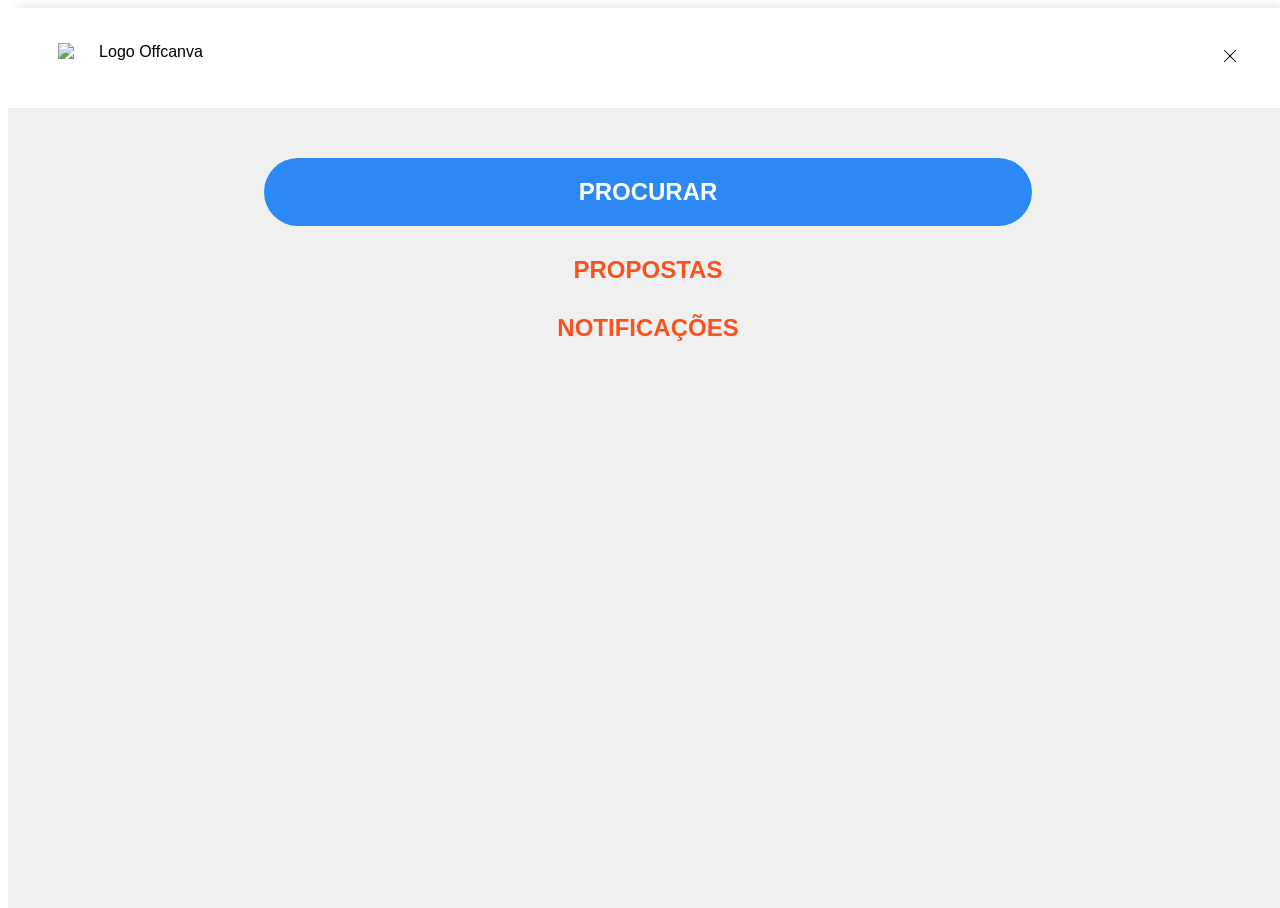
==== src/views/contratante/HistoricoProposta/index.html @ c1af7ad2 "fix: :art: correção tabela" ====
<!DOCTYPE html>
<html lang="pt-br">
 
<head>
 
    <!-- Tituloda Página - SEO -->
    <title>Histórico de Propostas | Trabalho Amigo</title>
    <!-- Descrição da Página - SEO -->
    <meta name="description" content="Crie sua Conta">
 
    <!-- Metas tags de configurações das páginas -->
    <meta charset='utf-8'>
    <meta http-equiv='X-UA-Compatible' content='IE=edge'>
    <meta name='viewport' content='width=device-width, initial-scale=1'>
 
    <!-- Importação do Icone do Projeto -->
    <link rel="icon" href="../../favicon.ico" type="image/x-icon">
 
    <!-- Tags Globais do projeto -->
    <script src="../../../../app.js" defer></script>
    <!--<link rel="stylesheet" href="../../../../app.css">-->
 
    <!-- Tags Especificas de cada página-->
    <link rel="stylesheet" href="../../../../public/css/contrante/HistoricoProposta.css">
 
    <!-- Importação da bibliotecas -->
    <script src="https://code.jquery.com/jquery-3.7.1.min.js"
        integrity="sha256-/JqT3SQfawRcv/BIHPThkBvs0OEvtFFmqPF/lYI/Cxo=" crossorigin="anonymous"></script>
    <script src="https://cdn.jsdelivr.net/npm/sweetalert2@11"></script>
 
</head>
 
<body>
   
    <!-- =================================      TOPO      =================================-->
 
    <section id="popup-profile">
        <header class="topo-popup-profile">
            <img src="../../../../public/img/user_profile.png" alt="USER PROFILE">
            <h2 class="name-user">Vitor Gabriel</h2>
        </header>
        <hr class="small-line">
        <div class="list-links">
            <a class="link" href="#">
                <svg xmlns="http://www.w3.org/2000/svg" width="22" height="22" fill="currentColor"
                    class="bi bi-person-fill" viewBox="0 0 16 16">
                    <path d="M3 14s-1 0-1-1 1-4 6-4 6 3 6 4-1 1-1 1zm5-6a3 3 0 1 0 0-6 3 3 0 0 0 0 6" />
                </svg>
                Meu Perfil
            </a>
            <a class="link" href="#">
                <svg xmlns="http://www.w3.org/2000/svg" width="22" height="22" fill="currentColor"
                    class="bi bi-gear-fill" viewBox="0 0 16 16">
                    <path
                        d="M9.405 1.05c-.413-1.4-2.397-1.4-2.81 0l-.1.34a1.464 1.464 0 0 1-2.105.872l-.31-.17c-1.283-.698-2.686.705-1.987 1.987l.169.311c.446.82.023 1.841-.872 2.105l-.34.1c-1.4.413-1.4 2.397 0 2.81l.34.1a1.464 1.464 0 0 1 .872 2.105l-.17.31c-.698 1.283.705 2.686 1.987 1.987l.311-.169a1.464 1.464 0 0 1 2.105.872l.1.34c.413 1.4 2.397 1.4 2.81 0l.1-.34a1.464 1.464 0 0 1 2.105-.872l.31.17c1.283.698 2.686-.705 1.987-1.987l-.169-.311a1.464 1.464 0 0 1 .872-2.105l.34-.1c1.4-.413 1.4-2.397 0-2.81l-.34-.1a1.464 1.464 0 0 1-.872-2.105l.17-.31c.698-1.283-.705-2.686-1.987-1.987l-.311.169a1.464 1.464 0 0 1-2.105-.872zM8 10.93a2.929 2.929 0 1 1 0-5.86 2.929 2.929 0 0 1 0 5.858z" />
                </svg>
                Configurações
            </a>
            <a class="link" href="#">
                <svg xmlns="http://www.w3.org/2000/svg" width="22" height="22" fill="currentColor"
                    class="bi bi-question-circle-fill" viewBox="0 0 16 16">
                    <path
                        d="M16 8A8 8 0 1 1 0 8a8 8 0 0 1 16 0M5.496 6.033h.825c.138 0 .248-.113.266-.25.09-.656.54-1.134 1.342-1.134.686 0 1.314.343 1.314 1.168 0 .635-.374.927-.965 1.371-.673.489-1.206 1.06-1.168 1.987l.003.217a.25.25 0 0 0 .25.246h.811a.25.25 0 0 0 .25-.25v-.105c0-.718.273-.927 1.01-1.486.609-.463 1.244-.977 1.244-2.056 0-1.511-1.276-2.241-2.673-2.241-1.267 0-2.655.59-2.75 2.286a.237.237 0 0 0 .241.247m2.325 6.443c.61 0 1.029-.394 1.029-.927 0-.552-.42-.94-1.029-.94-.584 0-1.009.388-1.009.94 0 .533.425.927 1.01.927z" />
                </svg>
                Ajuda
            </a>
        </div>
        <hr class="small-line">
        <a class="link link-child-logout" href="#">
            <svg xmlns="http://www.w3.org/2000/svg" width="22" height="22" fill="currentColor"
                class="bi bi-door-open-fill" viewBox="0 0 16 16">
                <path
                    d="M1.5 15a.5.5 0 0 0 0 1h13a.5.5 0 0 0 0-1H13V2.5A1.5 1.5 0 0 0 11.5 1H11V.5a.5.5 0 0 0-.57-.495l-7 1A.5.5 0 0 0 3 1.5V15zM11 2h.5a.5.5 0 0 1 .5.5V15h-1zm-2.5 8c-.276 0-.5-.448-.5-1s.224-1 .5-1 .5.448.5 1-.224 1-.5 1" />
            </svg>
            SAIR
        </a>
    </section>
 
    <section id="offCanva-mobile">
        <header class="headerOffCanva">
            <img src="../../../../public/img/Topo-logo.png" alt="Logo Offcanva">
            <div class="openMenuTopo" class="close-btn">
                <svg xmlns="http://www.w3.org/2000/svg" width="16" height="16" fill="currentColor" class="bi bi-x-lg"
                    viewBox="0 0 16 16">
                    <path
                        d="M2.146 2.854a.5.5 0 1 1 .708-.708L8 7.293l5.146-5.147a.5.5 0 0 1 .708.708L8.707 8l5.147 5.146a.5.5 0 0 1-.708.708L8 8.707l-5.146 5.147a.5.5 0 0 1-.708-.708L7.293 8z" />
                </svg>
            </div>
        </header>
        <div class="content-offcanva">
            <a href="../ListagemServicos/">
                PROCURAR
            </a>
            <a href="#">
                PROPOSTAS
            </a>
            <a href="#">
                NOTIFICAÇÕES
            </a>
        </div>
    </section>
 
    <header id="site-topo">
        <div class="logo-box">
            <img class="logo" src="../../../../public/img/Topo-logo.png" alt="Logo Trabalho Amigo">
        </div>
        <nav class="navigation-box">
            <div class="links-box">
                <a class="link-element" href="#">
                    <img src="../../../../public/img/Icon-document.png" alt="Icon Propostas">
                    Propostas
                </a>
                <a class="link-element" href="../ListagemServicos/">
                    <img src="../../../../public/img/Icon-search.png" alt="Icon Procurar">
                    Procurar
                </a>
                <a class="link-element" href="#">
                    <img src="../../../../public/img/Icon-notification.png" alt="Icon Notificações">
                    Notificações
                </a>
            </div>
            <div class="userProfile-circle">
                <img src="../../../../public/img/UserProfile-default.png" alt="Imagem de Usuário Padrão">
                <img src="../../../../public/img/Topo-User-More.png" alt="Btn Mais informações">
            </div>
            <div class="openMenuTopo menu-mobile">
                <svg xmlns="http://www.w3.org/2000/svg" width="32" height="32" fill="currentColor" class="bi bi-list"
                    viewBox="0 0 16 16">
                    <path fill-rule="evenodd"
                        d="M2.5 12a.5.5 0 0 1 .5-.5h10a.5.5 0 0 1 0 1H3a.5.5 0 0 1-.5-.5m0-4a.5.5 0 0 1 .5-.5h10a.5.5 0 0 1 0 1H3a.5.5 0 0 1-.5-.5m0-4a.5.5 0 0 1 .5-.5h10a.5.5 0 0 1 0 1H3a.5.5 0 0 1-.5-.5" />
                </svg>
            </div>
        </nav>
    </header
 
    <!-- ================================================================================== -->
    <section id="ListagemServico">
 
        <h3>← Histórico de propostas</h3>
 
        <table>
           <tr>
                <th>ID</th>
                <th>Data de envio</th>
                <th>Titulo</th>
                <th>Valor</th>
                <th>Status</th>
            </tr>
            <tr>
                <td>1</td>
                <td>06/05/2024</td>
                <td>Troca de Dijuntores</td>
                <td>R$ 25,80</td>
                <td><button class="button">Aceito </button></td>
            </tr>
           <tr>
                <td>2</td>
                <td>04/05/2024</td>
                <td>Conserto de Janelas</td>
                <td>R$ 55,73</td>
                <td><button class="button-finalizado">Finalizado</button></td>
            </tr>
            <tr>
                <td>3</td>
                <td>03/05/2024</td>
                <td>Trocar Tomadas</td>
                <td>R$ 115,00</td>
                <td><button class="button-espera">Em espera</button></td>
            </tr>
            <tr>
                <td>4</td>
                <td>01/05/2024</td>
                <td>Pintura de Quadros</td>
                <td>R$ 34,70</td>
                <td><button class="button-finalizado">Finalizado</button></td>
            </tr>
            <tr>
                <td>5</td>
                <td>28/04/2024</td>
                <td>Analista de Dados</td>
                <td>R$ 36,20</td>
                <td><button class="button">Aceito </button></td>
            </tr>
            <tr>
                <td>6</td>
                <td>13/04/2024</td>
                <td>Conserto de Janelas</td>
                <td>R$ 93.75</td>
                <td><button class="button-finalizado">Finalizado</button></td>
            </tr>
        </table>
    </section>
</body>
 
</html>
---- public/css/contrante/HistoricoProposta.css ----
body {
    font-family: Arial, Helvetica, sans-serif;
}
 
table {
 
    border-collapse: collapse;
    margin-top: 20px;
}
 
th{
    text-align: left;
    padding: 8px;
}
 
tr:nth-child(even) {
    background-color: #f2f2f2;
}
 
td{
    border: solid 1px black;
    width: 800px;
}
 
/*Fim*/
 
th {
    background-color: #4CAF50;
    color: white;
}
 
.button {
    background-color: #4CAF50;
    border: none;
    color: white;
    padding: 10px 20px;
    text-align: center;
    text-decoration: none;
    display: inline-block;
    font-size: 14px;
    margin: 4px 2px;
    cursor: pointer;
}
 
.button-finalizado {
    background-color: #ddd;
    border: none;
    color: black;
    padding: 10px 20px;
    text-align: center;
    text-decoration: none;
    display: inline-block;
    font-size: 14px;
    margin: 4px 2px;
    cursor: pointer;
}
 
.button-espera {
    background-color: #ffb8b8;
    border: none;
    color: black;
    padding: 10px 20px;
    text-align: center;
    text-decoration: none;
    display: inline-block;
    font-size: 14px;
    margin: 4px 2px;
    cursor: pointer;
}
 
#site-topo {
    background: #F8F8F8;
    padding: 25px 50px;
    display: flex;
    justify-content: space-between;
    box-shadow: 10px 0 10px rgba(0, 0, 0, 0.151);
}
#site-topo .logo-box {
    width: 200px;
    height: 30px;
    margin-top: 5px;
}
#site-topo .logo {
    width: 100%;
    height: 100%;
}
#site-topo .navigation-box {
    display: flex;
    justify-content: space-between;
    gap: 20px;
}
#site-topo .links-box {
    display: flex;
    justify-content: space-between;
    gap: 15px;
}
#site-topo .link-element {
    display: flex;
    justify-content: space-between;
    align-items: center;
    gap: 10px;
    font-weight: 600;
    font-size: 20px;
    color: #FA511D;
    text-decoration: none;
}
#site-topo .link-element img {
    width: 28px;
    height: 28px;
}
#site-topo .userProfile-circle {
    display: flex;
    justify-content: space-between;
    align-items: center;
    gap: 10px;
    cursor: pointer;
}
.menu-mobile {
    display: flex;
    justify-content: center;
    align-items: center;
    display: none;
    cursor: pointer;
}
@media screen and ( max-width: 950px ) {
    #site-topo .links-box,
    #site-topo .userProfile-circle {
        display: none !important;
    }
    .menu-mobile {
        display: flex;
    }
}
#offCanva-mobile {
    position: absolute;
    background: #f0f0f0;
    width: 100%;
    height: 100%;
    display: flex;
    flex-direction: column;
    text-align: center;
    height: 100vh;
    z-index: 999;
}
#offCanva-mobile .headerOffCanva {
    background: #fff;
    width: calc(100% - 100px);
    height: 100px;
    display: flex;
    justify-content: space-between;
    align-items: center;
    padding: 0 50px;
}
#offCanva-mobile .headerOffCanva img {
    width: 170px;
    height: 30px;
}
#offCanva-mobile .content-offcanva {
    padding: 50px 0;
    display: flex;
    flex-direction: column;
    row-gap: 30px;
}
#offCanva-mobile .content-offcanva a {
    font-weight: 700;
    font-size: 24px;
    text-decoration: none;
    color: #FA511D;
}
#offCanva-mobile .content-offcanva a:first-child {
    background: #2B88F4;
    color: #fff;
    padding: 20px 0;
    border-radius: 500px;
    width: 60%;
    margin-left: 50%;
    transform: translateX(-50%);
}
#popup-profile {
    position: absolute;
    right: 70px;
    top: 90px;
    display: flex;
    flex-direction: column;
    background: #fff;
    border: 1px solid rgba(156, 156, 156, 0.171);
    box-shadow: 0 0 10px rgba(0, 0, 0, 0.158);
    border-radius: 12px;
    padding: 10px 10px;
    z-index: 999;
}
#popup-profile .topo-popup-profile{
    display: flex;
    justify-content: center;
    gap: 15px;
    align-items: center;
}
#popup-profile .name-user {
    font-weight: 700;
    font-size: 18px;
    color: #333232;
}
#popup-profile .topo-popup-profile img {
    width: 45px;
    height: 45px;
}
#popup-profile .small-line {
    width: 100%;
    border: .1px solid rgba(173, 173, 173, 0.397);
}
#popup-profile .list-links {
    display: flex;
    flex-direction: column;
    row-gap: 10px;
    margin-top: 20px;
}
#popup-profile .link {
    font-size: 16px;
    font-weight: 600;
    color: #525151;
    text-decoration: none;
    display: flex;
    gap: 10px;
    align-items: center;
    padding: 5px 10px;
    border-radius: 4px;
}
#popup-profile .link:hover {
    background: #fa511d34;
    transition: .33s;
}
#popup-profile .link-child-logout {
    color: #FA511D;
}
#site-rodape {
    position: relative;
    bottom: 0;
    background: #F8EFF8;
    width: calc(100% - 100px);
    padding: 40px 50px;
    display: flex;
    flex-direction: column;
}
#site-rodape .topo-rodape {
    display: flex;
    justify-content: space-between;
}
#site-rodape .topo-rodape .logo {
    width: 170px;
    height: 30px;
}
#site-rodape .navigation-social {
    display: flex;
    justify-content: space-between;
    gap: 15px;
}
#site-rodape .navigation-social img {
    width: 45px;
    height: 45px;
    cursor: pointer;
    transition: .33s;
}
#site-rodape .navigation-social img:hover {
    transform: scale(1.1);
}
#site-rodape .bar-long {
    margin: 30px 0;
    width: 100%;
    border: 1px solid rgba(0, 0, 0, 0.075);
}
#site-rodape .d-flex {
    display: flex;
    justify-content: space-between;
    gap: 50px;
}
#site-rodape .item {
    width: 50%;
    display: flex;
    flex-direction: column;
    row-gap: 20px;
}
#site-rodape .item .titulo {
    font-weight: 800;
    font-size: 22px;
    color: #FA511D;
}
#site-rodape .item .list-itens {
    display: flex;
    flex-direction: column;
    row-gap: 15px;
}
#site-rodape .item .list-itens .itens-links {
    text-decoration: none;
    font-size: 18px;
    font-weight: 500;
    color: #686868;
}
#site-rodape .d-flex-footer {
    display: flex;
    justify-content: start;
}
#site-rodape .d-flex-footer .copy {
    font-size: 16px;
    font-weight: 500;
    color: #686868;
}
@media screen and (max-width:850px) {
    .d-flex {
        display: grid !important;
        grid-template-columns: 1fr;
    }
    #site-rodape .item:nth-child(3) {
        display: none;
    }
}
@media screen and (max-width:500px) {
    .topo-rodape {
        flex-direction: column;
        row-gap: 60px;
    }
    .navigation-social {
        width: 20%;
    }
    #site-rodape .item {
        width: 100%;
    }
    .list-itens {
        row-gap: 5px;
    }
    #site-rodape {
        padding: 40px 20px;
        width: calc(100% - 40px);
    }
}
.swiper-container {
    width: 100%;
    overflow: hidden;
    position: relative;
    margin-top: 20px;
}
 
.swiper-wrapper {
    display: flex;
    margin-bottom: 50px;
}
 
.swiper-slide {
    flex-shrink: 0;
    width: 100%;
    padding: 20px;
    box-sizing: border-box;
    text-align: center;
}
 
.swiper-button-prev,
.swiper-button-next {
    position: absolute;
    top: 50%;
    transform: translateY(-50%);
    width: 40px;
    height: 40px;
    color: #fff;
    cursor: pointer;
}
 
.swiper-button-prev {
    left: 0;
}
 
.swiper-button-next {
    right: 0;
}  
.hidden {
    display: none !important;
}
.high-contrast {
    background-color: #000 !important;
    color: #fff !important;
}
.high-contrast a {
    color: #0f0 !important;
}
 
::-webkit-scrollbar-track {
    background-color: #F4F4F4;
}
::-webkit-scrollbar {
    width: 6px;
    background: #F4F4F4;
}
::-webkit-scrollbar-thumb {
    background: #1f6feb;
}
.disabled-campo {
    background: rgba(94, 94, 94, 0.116) !important;
}
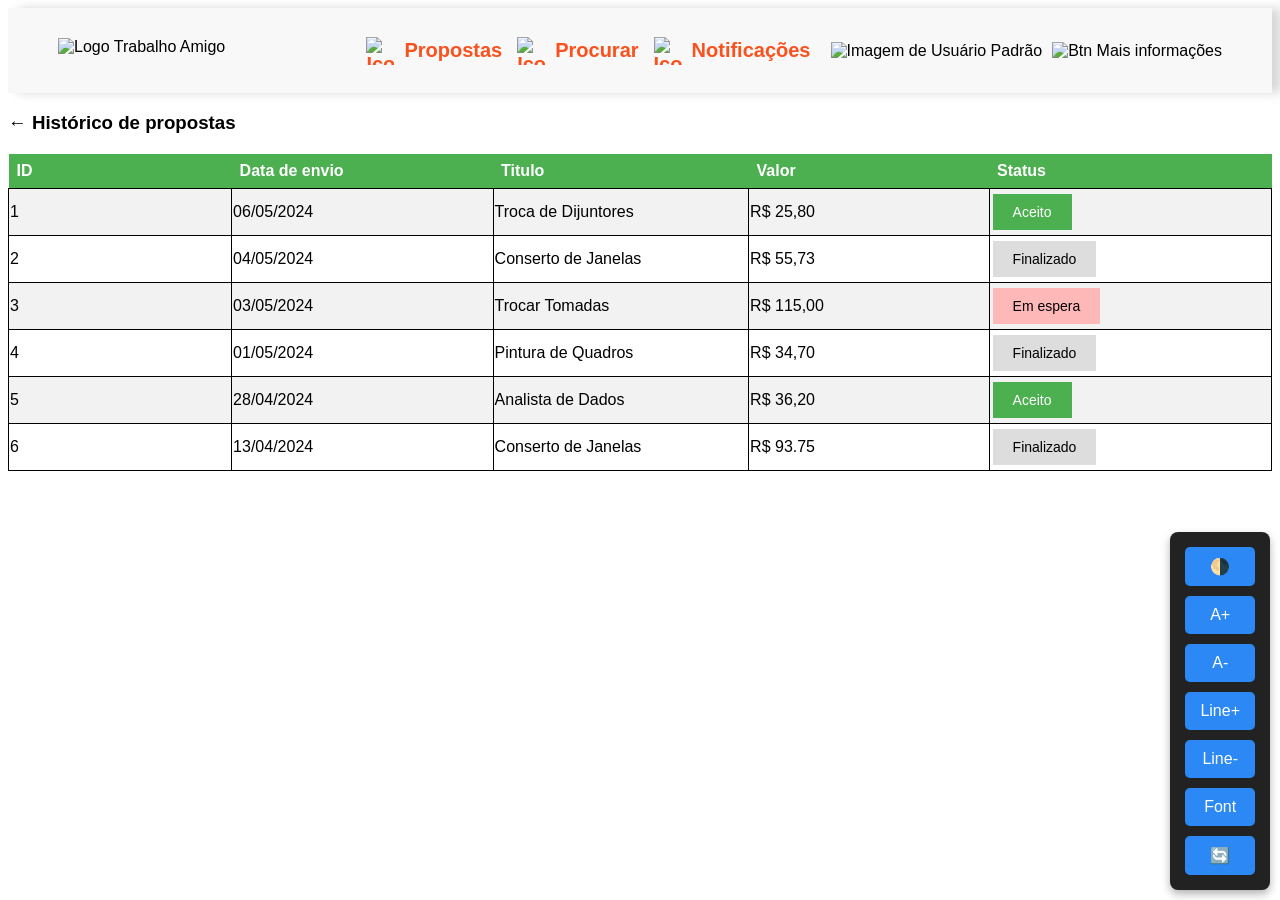
==== commit 47c211dc: "inicia listagem" ====
--- a/src/views/contratante/HistoricoProposta/index.html
+++ b/src/views/contratante/HistoricoProposta/index.html
@@ -133,7 +133,6 @@
         </nav>
     </header
  
-    <!-- ================================================================================== -->
     <section id="ListagemServico">
  
         <h3>← Histórico de propostas</h3>
--- a/app.css
+++ b/app.css
@@ -0,0 +1,376 @@
+@import url('https://fonts.googleapis.com/css2?family=Montserrat:ital,wght@0,100..900;1,100..900&display=swap');
+
+h1,
+h2,
+h3,
+h4,
+h5,
+p,
+a,
+td {
+    all: unset;
+    font-family: 'Montserrat', Arial, Helvetica, sans-serif;
+}
+
+body, html {
+    margin: 0;
+    padding: 0;
+}
+
+a {
+    cursor: pointer;
+}
+
+/* ======================================================================================== */
+/*                                        Topo do site                                      */
+/* ======================================================================================== */
+
+#site-topo {
+    background: #F8F8F8;
+    padding: 25px 50px;
+    display: flex;
+    justify-content: space-between;
+    box-shadow: 10px 0 10px rgba(0, 0, 0, 0.151);
+}
+#site-topo .logo-box {
+    width: 200px;
+    height: 30px;
+    margin-top: 5px;
+}
+#site-topo .logo {
+    width: 100%;
+    height: 100%;
+}
+#site-topo .navigation-box {
+    display: flex;
+    justify-content: space-between;
+    gap: 20px;
+}
+#site-topo .links-box {
+    display: flex;
+    justify-content: space-between;
+    gap: 15px;
+}
+#site-topo .link-element {
+    display: flex;
+    justify-content: space-between;
+    align-items: center;
+    gap: 10px;
+    font-weight: 600;
+    font-size: 20px;
+    color: #FA511D;
+    text-decoration: none;
+}
+#site-topo .link-element img {
+    width: 28px;
+    height: 28px;
+}
+#site-topo .userProfile-circle {
+    display: flex;
+    justify-content: space-between;
+    align-items: center;
+    gap: 10px;
+    cursor: pointer;
+}
+.menu-mobile {
+    display: flex;
+    justify-content: center;
+    align-items: center;
+    display: none;
+    cursor: pointer;
+}
+@media screen and ( max-width: 950px ) {
+    #site-topo .links-box,
+    #site-topo .userProfile-circle {
+        display: none !important;
+    }
+    .menu-mobile {
+        display: flex;
+    }
+}
+#offCanva-mobile {
+    position: absolute;
+    background: #f0f0f0;
+    width: 100%;
+    height: 100%;
+    display: flex;
+    flex-direction: column;
+    text-align: center;
+    height: 100vh;
+    z-index: 999;
+}
+#offCanva-mobile .headerOffCanva {
+    background: #fff;
+    width: calc(100% - 100px);
+    height: 100px;
+    display: flex;
+    justify-content: space-between;
+    align-items: center;
+    padding: 0 50px;
+}
+#offCanva-mobile .headerOffCanva img {
+    width: 170px;
+    height: 30px;
+}
+#offCanva-mobile .content-offcanva {
+    padding: 50px 0;
+    display: flex;
+    flex-direction: column;
+    row-gap: 30px;
+}
+#offCanva-mobile .content-offcanva a {
+    font-weight: 700;
+    font-size: 24px;
+    text-decoration: none;
+    color: #FA511D;
+}
+#offCanva-mobile .content-offcanva a:first-child {
+    background: #2B88F4;
+    color: #fff;
+    padding: 20px 0;
+    border-radius: 500px;
+    width: 60%;
+    margin-left: 50%;
+    transform: translateX(-50%);
+}
+#popup-profile {
+    position: absolute;
+    right: 70px;
+    top: 90px;
+    display: flex;
+    flex-direction: column;
+    background: #fff;
+    border: 1px solid rgba(156, 156, 156, 0.171);
+    box-shadow: 0 0 10px rgba(0, 0, 0, 0.158);
+    border-radius: 12px;
+    padding: 10px 10px;
+    z-index: 999;
+}
+#popup-profile .topo-popup-profile{
+    display: flex;
+    justify-content: center;
+    gap: 15px;
+    align-items: center;
+}
+#popup-profile .name-user {
+    font-weight: 700;
+    font-size: 18px;
+    color: #333232;
+}
+#popup-profile .topo-popup-profile img {
+    width: 45px;
+    height: 45px;
+}
+#popup-profile .small-line {
+    width: 100%;
+    border: .1px solid rgba(173, 173, 173, 0.397);
+}
+#popup-profile .list-links {
+    display: flex;
+    flex-direction: column;
+    row-gap: 10px;
+    margin-top: 20px;
+}
+#popup-profile .link {
+    font-size: 16px;
+    font-weight: 600;
+    color: #525151;
+    text-decoration: none;
+    display: flex;
+    gap: 10px;
+    align-items: center;
+    padding: 5px 10px;
+    border-radius: 4px;
+} 
+#popup-profile .link:hover {
+    background: #fa511d34;
+    transition: .33s;
+}
+#popup-profile .link-child-logout {
+    color: #FA511D;
+}
+#site-rodape {
+    position: relative;
+    bottom: 0;
+    background: #F8EFF8;
+    width: calc(100% - 100px);
+    padding: 40px 50px;
+    display: flex;
+    flex-direction: column;
+}
+#site-rodape .topo-rodape {
+    display: flex;
+    justify-content: space-between;
+}
+#site-rodape .topo-rodape .logo {
+    width: 170px;
+    height: 30px;
+}
+#site-rodape .navigation-social {
+    display: flex;
+    justify-content: space-between;
+    gap: 15px;
+}
+#site-rodape .navigation-social img {
+    width: 45px;
+    height: 45px;
+    cursor: pointer;
+    transition: .33s;
+}
+#site-rodape .navigation-social img:hover {
+    transform: scale(1.1);
+}
+#site-rodape .bar-long {
+    margin: 30px 0;
+    width: 100%;
+    border: 1px solid rgba(0, 0, 0, 0.075);
+}
+#site-rodape .d-flex {
+    display: flex;
+    justify-content: space-between;
+    gap: 50px;
+}
+#site-rodape .item {
+    width: 50%;
+    display: flex;
+    flex-direction: column;
+    row-gap: 20px;
+}
+#site-rodape .item .titulo {
+    font-weight: 800;
+    font-size: 22px;
+    color: #FA511D;
+}
+#site-rodape .item .list-itens {
+    display: flex;
+    flex-direction: column;
+    row-gap: 15px;
+}
+#site-rodape .item .list-itens .itens-links {
+    text-decoration: none;
+    font-size: 18px;
+    font-weight: 500;
+    color: #686868;
+}
+#site-rodape .d-flex-footer {
+    display: flex;
+    justify-content: start;
+}
+#site-rodape .d-flex-footer .copy {
+    font-size: 16px;
+    font-weight: 500;
+    color: #686868;
+}
+@media screen and (max-width:850px) {
+    .d-flex {
+        display: grid !important;
+        grid-template-columns: 1fr;
+    }
+    #site-rodape .item:nth-child(3) {
+        display: none;
+    }
+}
+@media screen and (max-width:500px) {
+    .topo-rodape {
+        flex-direction: column;
+        row-gap: 60px;
+    }
+    .navigation-social {
+        width: 20%;
+    }
+    #site-rodape .item {
+        width: 100%;
+    }
+    .list-itens {
+        row-gap: 5px;
+    }
+    #site-rodape {
+        padding: 40px 20px;
+        width: calc(100% - 40px);
+    }
+}
+.swiper-container {
+    width: 100%;
+    overflow: hidden;
+    position: relative;
+    margin-top: 20px;
+}
+  
+.swiper-wrapper {
+    display: flex;
+    margin-bottom: 50px;
+}
+  
+.swiper-slide {
+    flex-shrink: 0;
+    width: 100%;
+    padding: 20px;
+    box-sizing: border-box;
+    text-align: center;
+}
+  
+.swiper-button-prev,
+.swiper-button-next {
+    position: absolute;
+    top: 50%;
+    transform: translateY(-50%);
+    width: 40px;
+    height: 40px;
+    color: #fff;
+    cursor: pointer;
+}
+  
+.swiper-button-prev {
+    left: 0;
+}
+  
+.swiper-button-next {
+    right: 0;
+}  
+.hidden {
+    display: none !important;
+}
+.high-contrast {
+    background-color: #000 !important;
+    color: #fff !important;
+}
+.high-contrast a {
+    color: #0f0 !important;
+}
+
+::-webkit-scrollbar-track {
+    background-color: #F4F4F4;
+}
+::-webkit-scrollbar {
+    width: 6px;
+    background: #F4F4F4;
+}
+::-webkit-scrollbar-thumb {
+    background: #1f6feb;
+}
+.disabled-campo {
+    background: rgba(94, 94, 94, 0.116) !important;
+}
+
+.loading-form-animation {
+    width: 30px;
+    height: 30px;
+    border-radius: 50%;
+    border: 3px solid #fff;
+    border-bottom-color: transparent;
+    animation: loading-animation-button infinite linear .4s;
+}
+
+.loading-container {
+    display: flex;
+    justify-content: center;
+}
+
+@keyframes loading-animation-button {
+    0% {
+        transform: rotate(0deg);
+    }
+    100% {
+        transform: rotate(360deg);
+    }
+}
